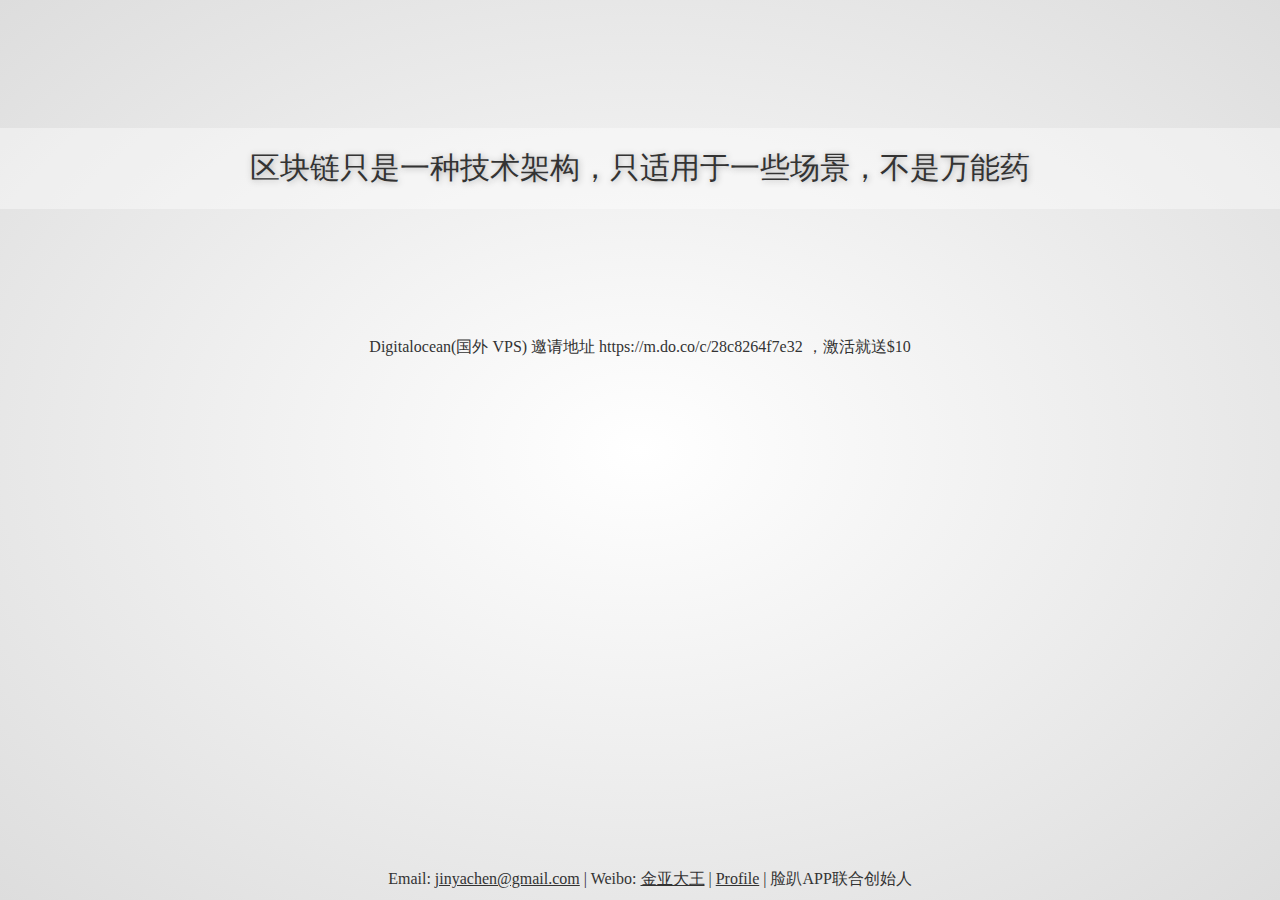
==== index.html @ 6c034306 "update" ====
<!doctype html>
<!doctype html>
<html>
<head>

    <meta charset="utf-8" />
    <meta name="baidu-site-verification" content="rxFndYO5hw" />
    <!-- <meta content="width=device-width,initial-scale=1,user-scalable=no" name="viewport"> -->
    <meta name="format-detection" content="telephone=no">
    <meta name="apple-mobile-web-app-capable" content="yes">
    <meta name="mobile-web-app-capable" content="yes">
    <title>Jinya</title>
    <link href="favicon.ico" rel="icon" type="image/x-icon">
    <link rel="stylesheet" type="text/css" href="">
    <style type="text/css">
        body,html,p,a {
            color: #333;
            margin: 0;
            padding: 0;
            font-family:"Hei";

        }
       
       #main-section {
        position: absolute;
        top: 0;
        left: 0;
        right: 0;
        bottom: 0;
        width: 100%;
        height: 100%;
        background: radial-gradient(#FFF, #DDD);
        background-size: cover;
       }
       .slogan {
        text-align: center;
        margin-top: 10%;
        /*margin: 20px;*/

       }
       #slogan-text {
        font-size: 30px;
        padding: 20px;
        background: rgba(255,255,255,0.4);
        text-shadow: 1px 1px 6px #aaa ;
       }
       .subarea {
        text-align: center;
        margin-top: 10%;
       }
       .footer {
        position: absolute;
        bottom: 0px;
        width: 100%;
        /*background: #EEE;*/
        padding: 10px;
        text-align: center;
        z-index: 1;
       }
       
    </style>

</head>
<body>

<section id='main-section' >

    <section class="slogan" >
        <p id="slogan-text"></p>
    </section>
    <section class="subarea" >
        Digitalocean(国外 VPS) 邀请地址 https://m.do.co/c/28c8264f7e32 ，激活就送$10
    </section>
    <footer class='footer'>
        
       Email: <a href="mailto:jinyachen@gmail.com">jinyachen@gmail.com</a> 
       |
       Weibo: <a href="http://weibo.com/einino000" >金亚大王</a>
       |  <a href="./profile.html" >Profile</a>

       | 脸趴APP联合创始人

    </footer>
        
   
</section>

</div> <!-- /container -->
<div style="display:none;">
    <script>
        
        var dom = document.getElementById("slogan-text");
        var list = [
            "区块链只是一种技术架构，只适用于一些场景，不是万能药",
            "人类终究将死于祖先埋下的伏笔",
            "因为相信而做，是创业；因为看见而做，是生意",
            "书对于现代人，买过就等于看过了",
            "和聪明相处最大的好处，就是不用考虑他们的自尊",
            "所有你乐于挥霍的时间都不能算作是浪费",
            "真正努力过的人，就会明白天赋的重要。",
            "懒是一个很好的托辞，说得好像你勤快了，就真能干出什么大事儿一样。",
            "有很多人对狗很好，对人却很差。",
            "精神追求，应当是物质追求得到满足后的自然反应，而不是在现实受挫后去寻求的安慰剂。"
        ];
        var index = Math.floor(Math.random() * list.length);
        var text = list[index];

        dom.innerHTML =  text;
    </script>
    <script type="text/javascript">var _bdhmProtocol = (("https:" == document.location.protocol) ? " https://" : " http://");document.write(unescape("%3Cscript src='" + _bdhmProtocol + "hm.baidu.com/h.js%3F2fa4f1a9842e64bd327713a4b11cdaa5' type='text/javascript'%3E%3C/script%3E"));</script>
</div>
</body>
</html>
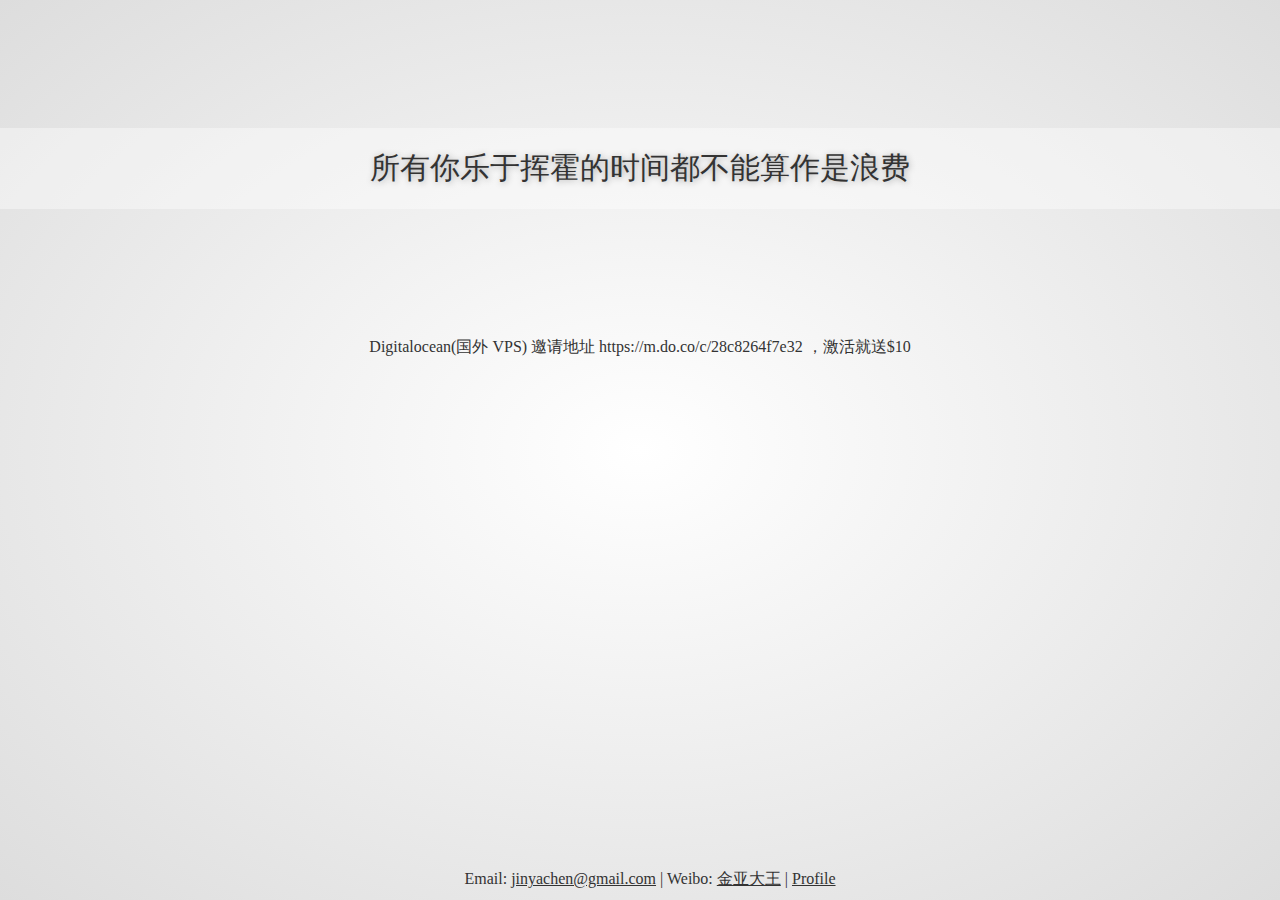
==== commit 22e47d54: "up: del" ====
--- a/index.html
+++ b/index.html
@@ -78,7 +78,7 @@
        Weibo: <a href="http://weibo.com/einino000" >金亚大王</a>
        |  <a href="./profile.html" >Profile</a>
 
-       | 脸趴APP联合创始人
+      
 
     </footer>
         
@@ -100,7 +100,8 @@
             "真正努力过的人，就会明白天赋的重要。",
             "懒是一个很好的托辞，说得好像你勤快了，就真能干出什么大事儿一样。",
             "有很多人对狗很好，对人却很差。",
-            "精神追求，应当是物质追求得到满足后的自然反应，而不是在现实受挫后去寻求的安慰剂。"
+            "精神追求，应当是物质追求得到满足后的自然反应，而不是在现实受挫后去寻求的安慰剂。",
+            "不要让你的生命停滞不前，如果停滞不前你就会一直沉溺于过去所受到的不公平伤害之中。"
         ];
         var index = Math.floor(Math.random() * list.length);
         var text = list[index];
